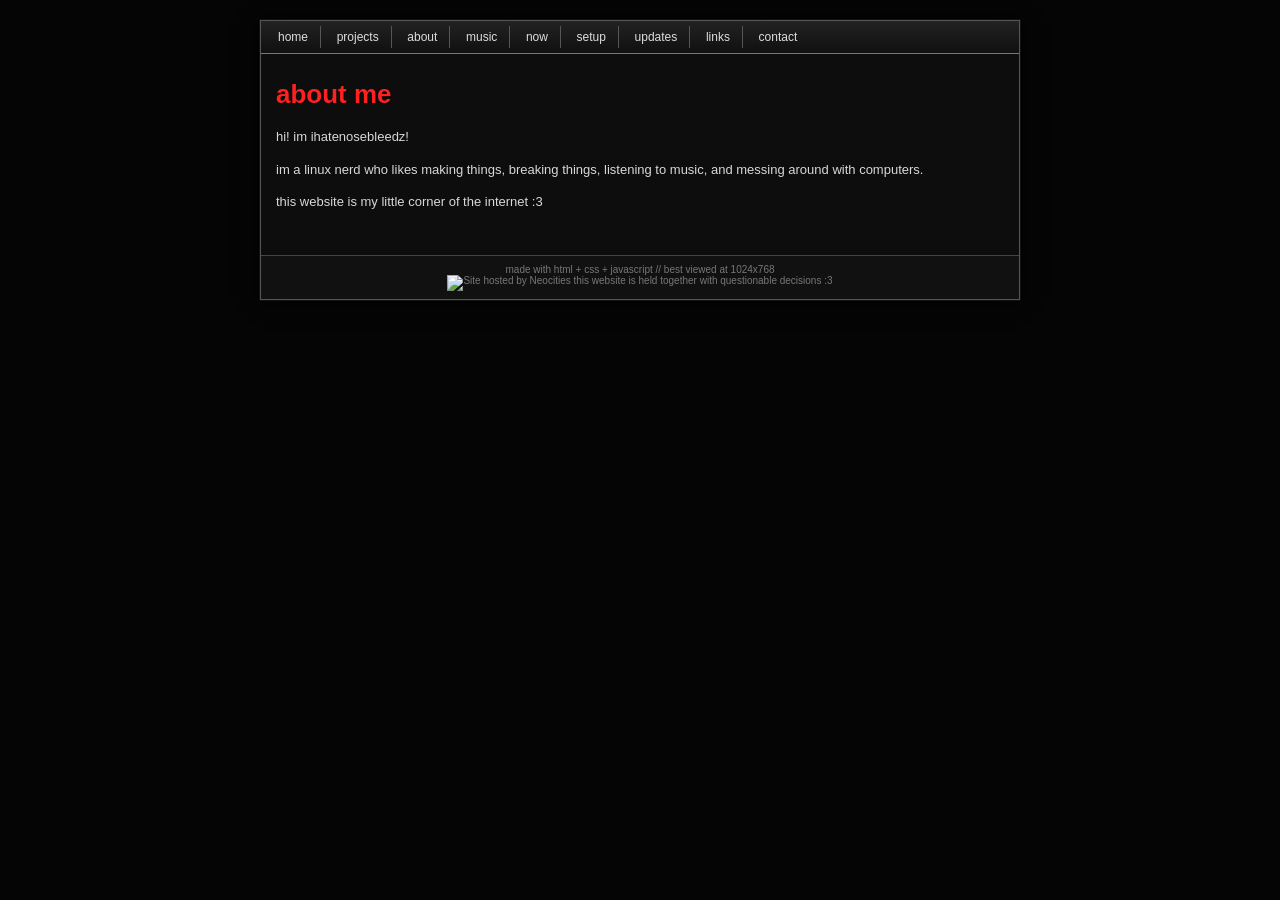
==== about.html @ 85912bac "initial website" ====
<!DOCTYPE html>
<html>
<head>
    <meta charset="UTF-8">
    <meta name="viewport" content="width=device-width, initial-scale=1.0">
    <title>about - ihatenosebleedz</title>
    <link rel="stylesheet" href="css/style.css">
    <script src="javascript/script.js" defer></script>
</head>

<body>
<div class="site">

<header class="navbar">
    <a href="index.html">home</a>
    <a href="projects.html">projects</a>
    <a href="about.html">about</a>
    <a href="music.html">music</a>
    <a href="now.html">now</a>
    <a href="setup.html">setup</a>
    <a href="updates.html">updates</a>
    <a href="links.html">links</a>
    <a href="contact.html">contact</a>
</header>


<main class="page">
    <h1>about me</h1>

    <p>hi! im ihatenosebleedz!</p>

    <p>
        im a linux nerd who likes making things,
        breaking things, listening to music,
        and messing around with computers.
    </p>

    <p>
        this website is my little corner of the internet :3
    </p>
</main>


<footer class="site-footer">
    made with html + css + javascript // best viewed at 1024x768<br>
        <img src="/neocities.png" alt="Site hosted by Neocities">
    <span class="small">
        this website is held together with questionable decisions :3
    </span>
</footer>

</div>
</body>
</html>
---- css/style.css ----
* {
    box-sizing: border-box;
}

html {
    background: #050505;
}

body {
    margin: 0;
    padding: 20px 0;
    color: #d8d8d8;
    font-family: Tahoma, Verdana, Arial, sans-serif;
    font-size: 13px;
    background: #050505;
}


a {
    color: #ff4444;
}

a:hover {
    color: #fff;
}

.site {
    width: 760px;
    margin: 0 auto;
    background: #0d0d0d;
    border: 1px solid #555;
    box-shadow: 0 0 0 1px #111, 0 0 20px #000;
}

.navbar {
    padding: 5px;
    background: linear-gradient(#222, #101010);
    border-bottom: 1px solid #777;
    text-align: left;
}

.navbar a {
    display: inline-block;
    padding: 4px 12px;
    color: #ddd;
    font-size: 12px;
    text-decoration: none;
    border-right: 1px solid #555;
}

.navbar a:hover {
    color: #fff;
    background: linear-gradient(#c00000, #650000);
}

.navbar a:last-child {
    border-right: none;
}

.page {
    padding: 20px 15px 30px;
    text-align: left;
}

.name,
.page h1 {
    color: #ff2020;
    text-shadow: 1px 1px #000;
}

.name {
    margin: 25px 15px 8px;
    font-size: 28px;
}

.site > p {
    margin-left: 15px;
    margin-right: 15px;
    line-height: 1.5;
}

.page h1 {
    margin-top: 5px;
    font-size: 26px;
}

.page h2 {
    margin-top: 25px;
    padding-bottom: 4px;
    color: #ff2020;
    font-size: 16px;
    border-bottom: 1px solid #555;
}

.page p {
    line-height: 1.5;
}

.status {
    margin: 25px 15px 0;
    border: 1px solid #555;
}

.status h2 {
    margin: 0;
    padding: 5px 8px;
    color: #fff;
    background: linear-gradient(#8d0000, #5d0000);
    border: 1px solid #b00000;
    font-size: 14px;
    text-align: left;
}

.status-body {
    margin: 0;
    padding: 8px 12px;
    background: #090909;
    border: 1px solid #333;
    border-top: none;
    text-align: left;
}

.status-body p {
    margin: 5px 0;
}

.status-body span {
    color: #ff3333;
}

.projects {
    margin-top: 15px;
}

.project-button,
.retro-button {
    display: block;
    margin: 5px 0;
    padding: 6px 8px;
    color: #ddd;
    background: linear-gradient(#202020, #101010);
    border: 1px solid #555;
    border-top-color: #777;
    border-left-color: #777;
    font-size: 12px;
    text-align: left;
    text-decoration: none;
}

.project-button:hover,
.retro-button:hover {
    color: #fff;
    background: linear-gradient(#a00000, #620000);
    border-color: #ff3333;
}

.panel {
    margin: 15px 0;
    border: 1px solid #555;
    background: #090909;
}

.panel-title {
    padding: 5px 8px;
    color: #fff;
    background: linear-gradient(#292929, #151515);
    border-bottom: 1px solid #555;
    font-weight: bold;
}

.panel-body {
    padding: 10px;
}

.setup-table {
    width: 100%;
    border-collapse: collapse;
}

.setup-table td {
    padding: 5px 7px;
    border: 1px solid #333;
}

.setup-table td:first-child {
    width: 150px;
    color: #ff3333;
    background: #111;
}

.badges {
    display: flex;
    flex-wrap: wrap;
    gap: 5px;
    margin-top: 10px;
}

.badge {
    display: inline-flex;
    width: 88px;
    height: 31px;
    align-items: center;
    justify-content: center;
    padding: 2px;
    color: #fff;
    background: linear-gradient(#444, #111);
    border: 1px solid #777;
    box-shadow: inset 1px 1px #666, inset -1px -1px #000;
    font-size: 9px;
    font-weight: bold;
    text-align: center;
}

.badge:hover {
    background: linear-gradient(#b00000, #600000);
}

.log-entry {
    margin: 10px 0;
    padding: 8px;
    background: #0b0b0b;
    border: 1px solid #333;
}

.log-date {
    color: #ff3333;
    font-weight: bold;
}

.counter {
    display: inline-block;
    padding: 2px 5px;
    color: #00ff66;
    background: #000;
    border: 1px solid #555;
    font-family: monospace;
    letter-spacing: 2px;
}


.small {
    color: #777;
    font-size: 10px;
}

.center {
    text-align: center;
}

.site-footer {
    padding: 8px;
    color: #777;
    background: #111;
    border-top: 1px solid #444;
    font-size: 10px;
    text-align: center;
}

.marquee {
    overflow: hidden;
    white-space: nowrap;
    color: #ff3333;
    background: #090909;
    border-bottom: 1px solid #333;
}

.marquee span {
    display: inline-block;
    padding-left: 100%;
    animation: scroll 18s linear infinite;
}

@keyframes scroll {
    from {
        transform: translateX(0);
    }

    to {
        transform: translateX(-100%);
    }
}

@media (max-width: 780px) {
    body {
        padding: 0;
    }

    .site {
        width: 100%;
        border-left: 0;
        border-right: 0;
    }
}

.discord-activity {
    margin-top: 10px;
    border: 1px solid #333;
    background: #080808;
}

.activity-title {
    padding: 5px 8px;
    color: #aaa;
    background: #111;
    border-bottom: 1px solid #333;
    font-size: 10px;
    font-weight: bold;
    letter-spacing: 1px;
}

.activity-body {
    padding: 9px;
    color: #ddd;
    line-height: 1.5;
}

.activity-body strong {
    display: block;
    color: #fff;
    font-size: 13px;
}

.activity-state {
    color: #888;
    font-size: 11px;
}

.activity-content {
    display: flex;
    align-items: center;
    gap: 10px;
    padding: 9px;
}

.activity-image {
    width: 64px;
    height: 64px;
    flex: 0 0 64px;
    object-fit: cover;
    border: 1px solid #333;
    background: #111;
}

.activity-info {
    min-width: 0;
    line-height: 1.5;
}

.activity-info strong {
    display: block;
    color: #fff;
    font-size: 13px;
}

.activity-state {
    color: #888;
    font-size: 11px;
}

@media (max-width: 500px) {
    .activity-image {
        width: 56px;
        height: 56px;
        flex-basis: 56px;
    }
}
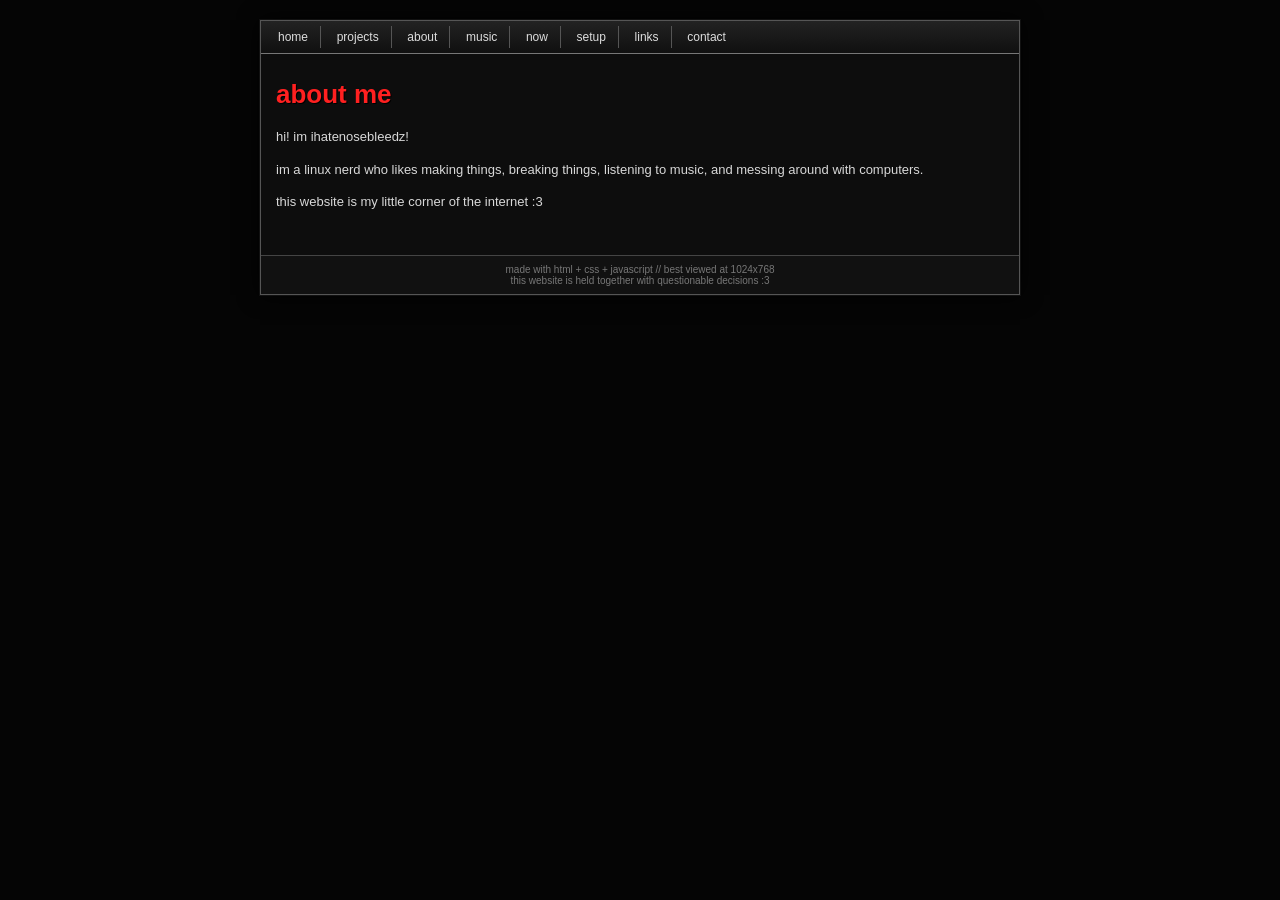
==== commit fad6bdaf: "js a lot of changes" ====
--- a/about.html
+++ b/about.html
@@ -6,6 +6,7 @@
     <title>about - ihatenosebleedz</title>
     <link rel="stylesheet" href="css/style.css">
     <script src="javascript/script.js" defer></script>
+    <link rel="icon" href="/favicon.ico">
 </head>
 
 <body>
@@ -18,7 +19,7 @@
     <a href="music.html">music</a>
     <a href="now.html">now</a>
     <a href="setup.html">setup</a>
-    <a href="updates.html">updates</a>
+    <!-- <a href="updates.html">updates</a> -->
     <a href="links.html">links</a>
     <a href="contact.html">contact</a>
 </header>
@@ -43,7 +44,7 @@
 
 <footer class="site-footer">
     made with html + css + javascript // best viewed at 1024x768<br>
-        <img src="/neocities.png" alt="Site hosted by Neocities">
+        <!-- <img src="/neocities.png" alt="Site hosted by Neocities"> -->
     <span class="small">
         this website is held together with questionable decisions :3
     </span>
--- a/css/style.css
+++ b/css/style.css
@@ -364,3 +364,16 @@
         flex-basis: 56px;
     }
 }
+
+.activity-link {
+    display: flex;
+    align-items: center;
+    gap: 10px;
+    color: inherit;
+    text-decoration: none;
+    width: 100%;
+}
+
+.activity-link:hover {
+    opacity: 0.85;
+}
